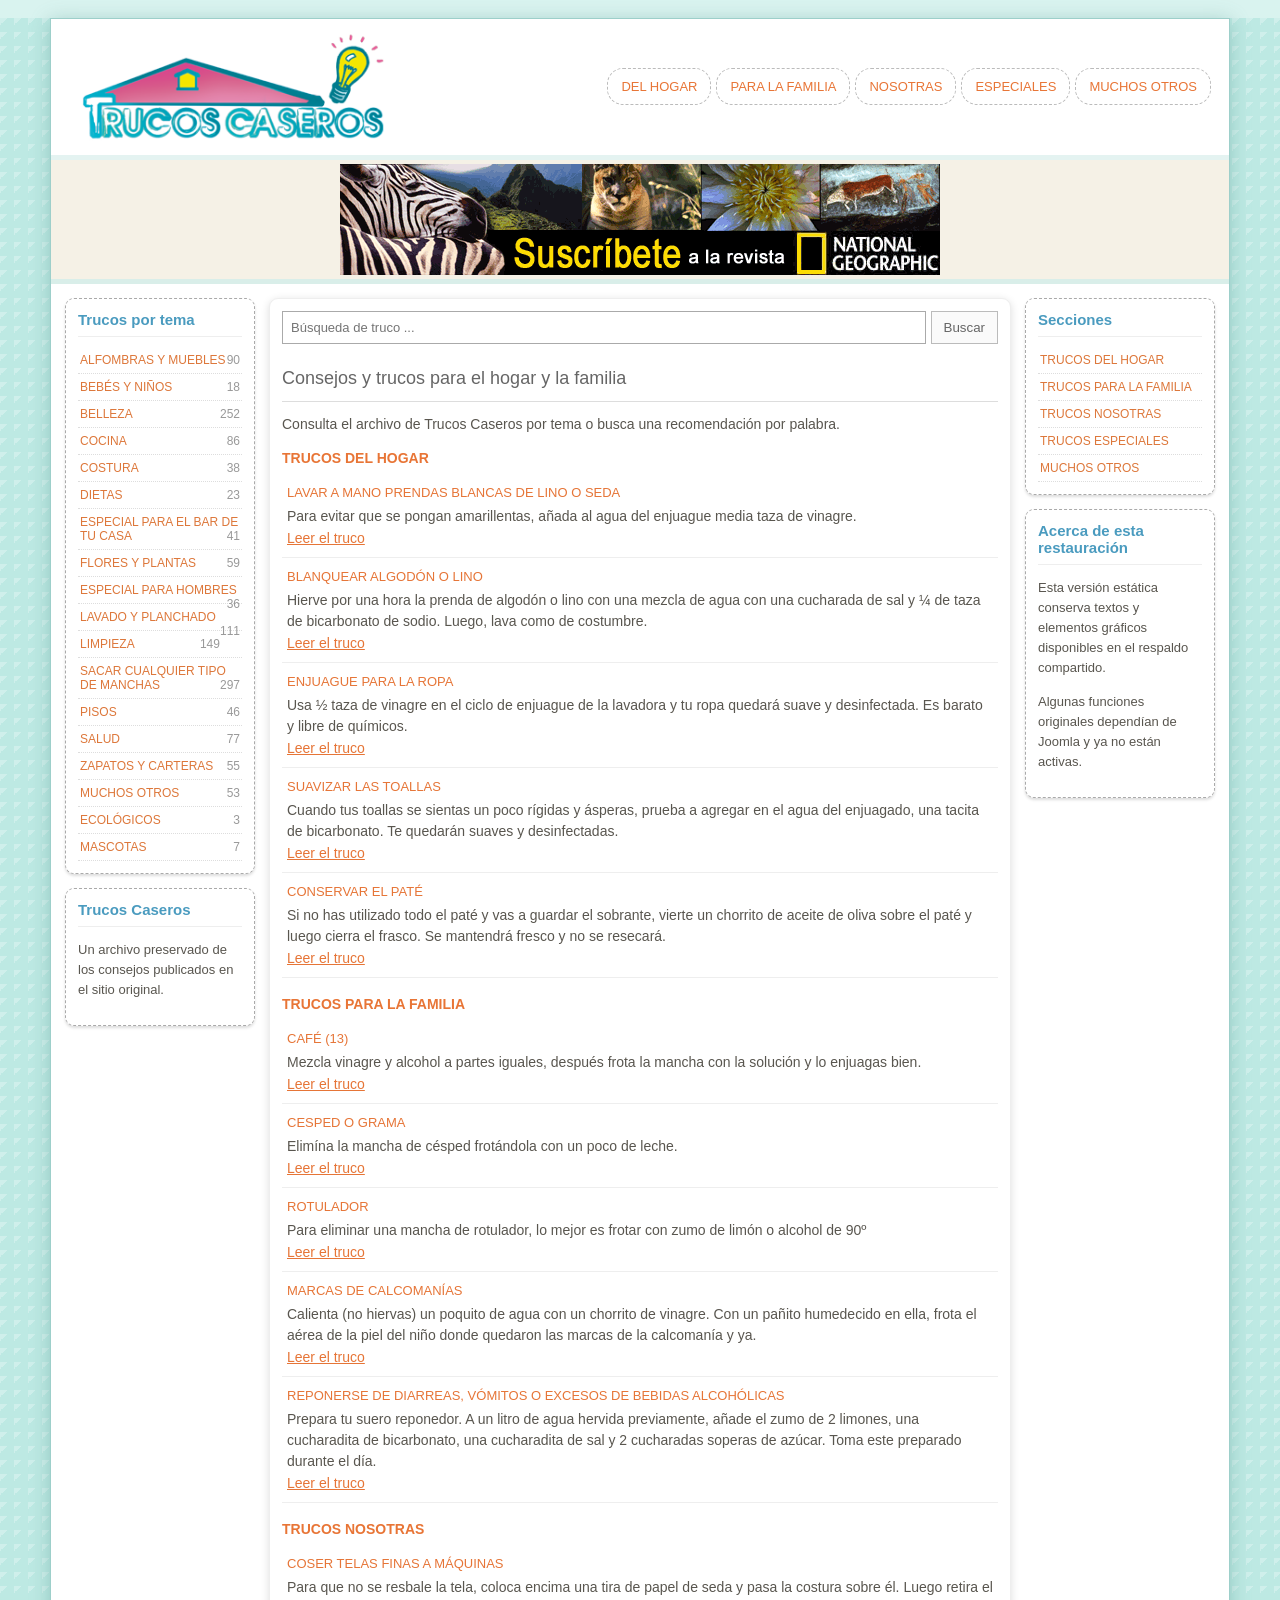
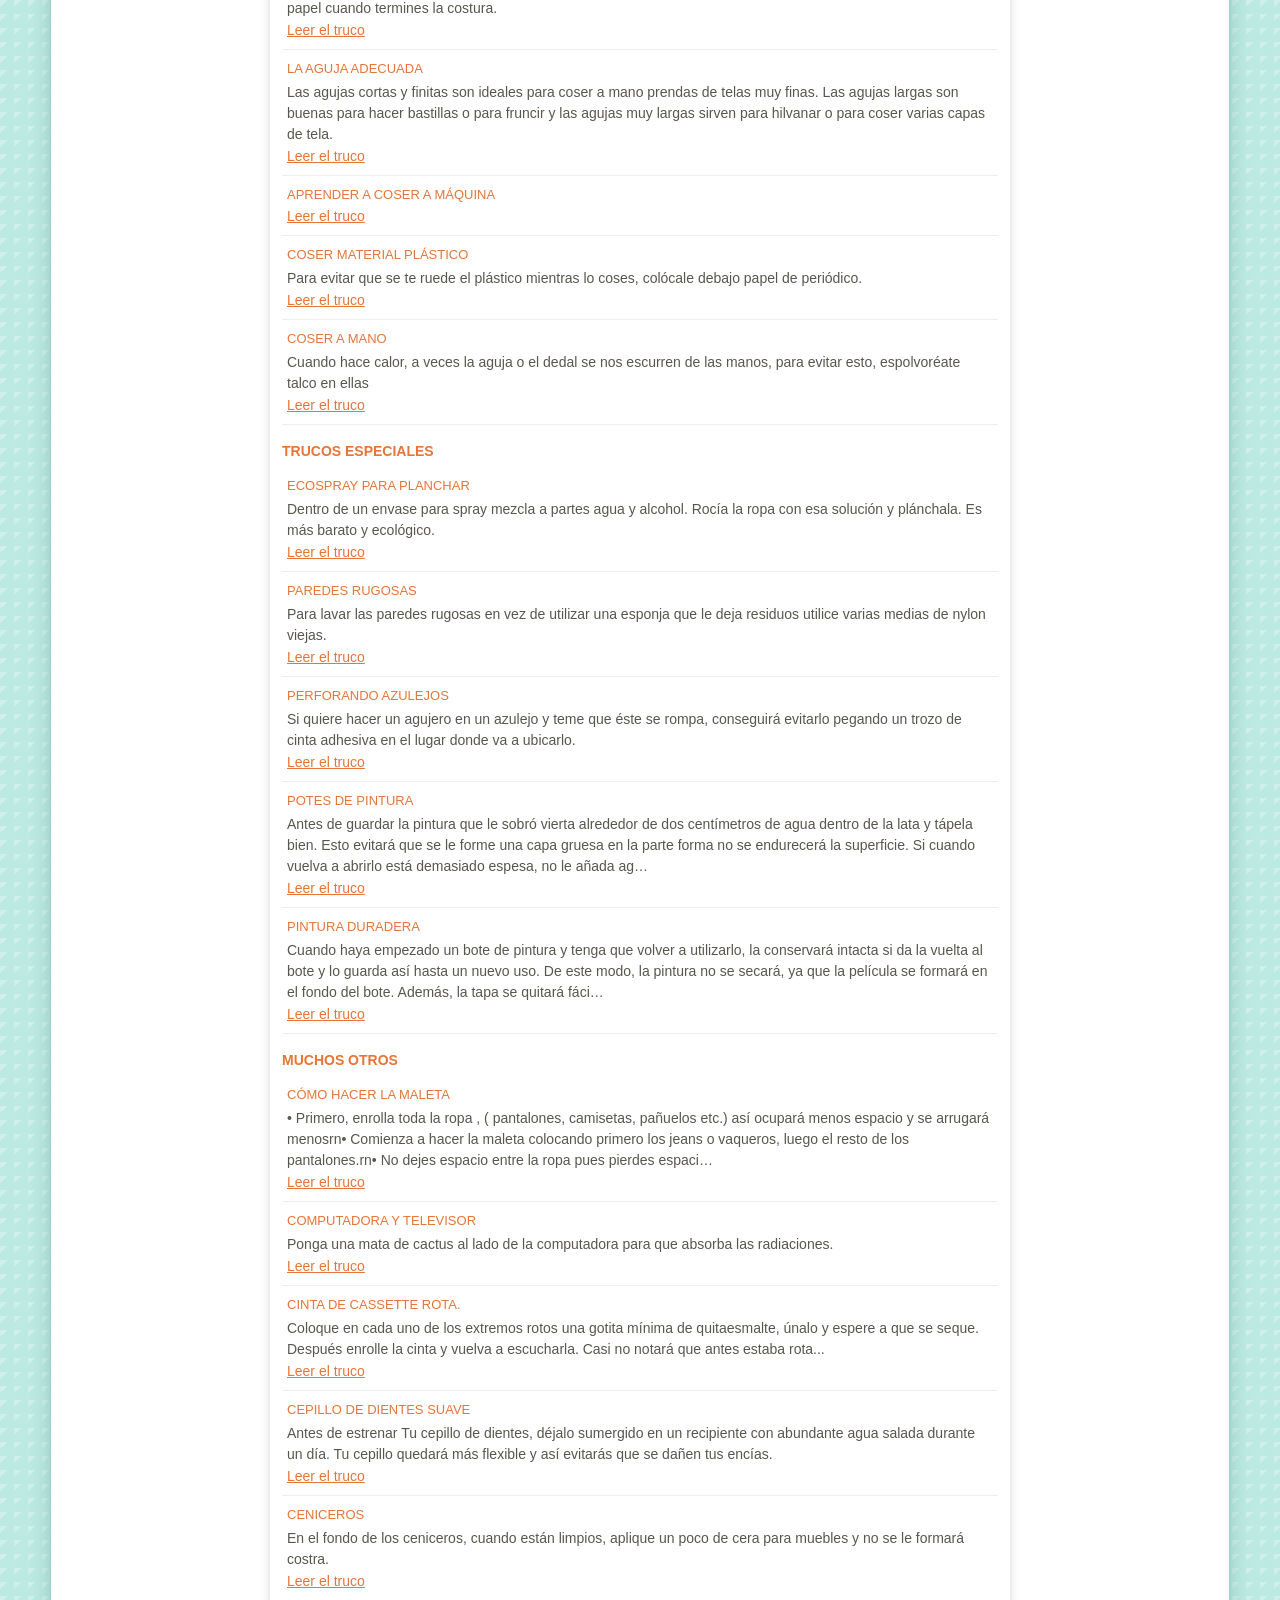
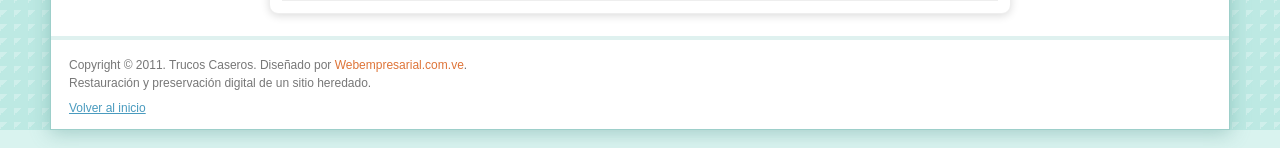
==== index.html @ a79f811b "Restore Trucos Caseros as static site" ====
<!doctype html>
<html lang="es"><head><meta charset="utf-8"><meta name="viewport" content="width=device-width,initial-scale=1"><meta name="description" content="Restauración estática de Trucos Caseros, sitio original de consejos y remedios para el hogar."><title>Trucos Caseros</title><link rel="icon" href="assets/images/favicon.ico"><link rel="stylesheet" href="styles.css"></head>
<body><div class="site-shell"><header class="site-header"><a class="brand" href="#/" aria-label="Trucos Caseros, inicio"><img src="assets/images/s5_logo.png" alt="Trucos Caseros"></a><nav id="sections" class="section-nav" aria-label="Secciones"></nav></header>
<div class="banner-strip" aria-hidden="true"><img src="assets/images/baneri.gif" alt=""></div>
<div class="layout"><aside class="side side-left"><section class="box"><h2>Trucos por tema</h2><nav id="categories" class="category-nav" aria-label="Categorías"></nav></section><section class="box memory-box"><h2>Trucos Caseros</h2><p>Un archivo preservado de los consejos publicados en el sitio original.</p></section></aside>
<main class="main"><div class="search"><form id="search-form"><label class="sr-only" for="query">Buscar un truco</label><input id="query" type="search" placeholder="Búsqueda de truco ..."><button>Buscar</button></form></div><div id="content" aria-live="polite"><p class="loading">Cargando el archivo…</p></div></main>
<aside class="side side-right"><section class="box"><h2>Secciones</h2><nav id="sections-side"></nav></section><section class="box"><h2>Acerca de esta restauración</h2><p>Esta versión estática conserva textos y elementos gráficos disponibles en el respaldo compartido.</p><p>Algunas funciones originales dependían de Joomla y ya no están activas.</p></section></aside></div>
<footer class="site-footer"><p>Copyright © 2011. Trucos Caseros. Diseñado por <span>Webempresarial.com.ve</span>.</p><p>Restauración y preservación digital de un sitio heredado.</p><a href="#/">Volver al inicio</a></footer></div><script src="app.js" defer></script></body></html>
---- styles.css ----
*{box-sizing:border-box}html{background:#d9f3ef}body{margin:0;color:#59564f;background:linear-gradient(135deg,rgba(255,255,255,.28) 25%,transparent 25%) 0 0/14px 14px,#bde9e3;font:14px Arial,Helvetica,sans-serif}.site-shell{width:min(1180px,calc(100% - 30px));margin:18px auto;background:#fff;border:1px solid #9dcfca;box-shadow:0 3px 18px #5c9a9470}.site-header{min-height:100px;padding:10px 18px;display:flex;align-items:center;justify-content:space-between;gap:20px;background:#fff;border-bottom:5px solid #e4f3f1}.brand img{display:block;width:min(330px,45vw);height:auto}.section-nav{display:flex;gap:5px;flex-wrap:wrap;justify-content:flex-end}.section-nav a,.section-title{color:#e87536}.section-nav a{background:#fff;border:1px dashed #bbb;border-radius:16px;padding:10px 13px;text-decoration:none;font-size:13px}.section-nav a:hover,.section-nav a.active{background:#fff4e8}.banner-strip{height:124px;background:#f5f1e6;display:flex;align-items:center;justify-content:center;overflow:hidden;border-bottom:5px solid #d9eee9}.banner-strip img{max-width:100%;max-height:118px;object-fit:contain}.layout{display:grid;grid-template-columns:190px minmax(0,1fr) 190px;gap:14px;padding:14px}.side{min-width:0}.box{border:1px dashed #aaa;border-radius:9px;padding:12px;margin-bottom:14px;box-shadow:0 2px 3px #ddd;background:#fff}.box h2{font-size:15px;color:#4a9bbf;margin:0 0 10px;border-bottom:1px solid #eee;padding-bottom:8px}.box p{line-height:1.55;font-size:13px}.category-nav a,.side a{display:block;color:#dd773a;text-decoration:none;padding:6px 2px;border-bottom:1px dotted #ddd;font-size:12px}.category-nav a:hover,.side a:hover{color:#8dbb21}.category-nav .count{float:right;color:#999}.main{min-width:0;border:1px solid #eee;border-radius:9px;padding:12px;background:#fff;box-shadow:0 2px 8px #ddd}.search{margin-bottom:12px}#search-form{display:flex;gap:5px}#query{flex:1;min-width:0;padding:8px;border:1px solid #aaa;font:13px Arial}button{border:1px solid #bbb;background:#fafafa;color:#666;padding:7px 12px;cursor:pointer}button:hover{background:#edf7f5}.page-title{font-size:18px;font-weight:normal;color:#666;border-bottom:1px solid #ddd;padding:12px 0;margin:4px 0 12px}.section-title{font-size:14px;margin:18px 0 8px}.article-list{list-style:none;margin:0;padding:0}.article-card{border-bottom:1px solid #eee;padding:11px 5px}.article-card h3{margin:0 0 6px;font-size:13px;font-weight:normal;text-transform:uppercase}.article-card h3 a{color:#e67537;text-decoration:none}.article-card h3 a:hover{text-decoration:underline}.article-card p{margin:3px 0;line-height:1.5}.article-body{line-height:1.7;color:#4e4e4e}.article-body img{max-width:100%;height:auto}.article-body table{border-collapse:collapse;max-width:100%}.article-body td,.article-body th{padding:5px;border:1px solid #ddd}.article-tools{display:flex;justify-content:space-between;margin:18px 0}.back-link{color:#e67537}.empty,.loading{padding:20px;color:#777}.site-footer{border-top:4px solid #dff1ef;margin-top:8px;padding:14px 18px;color:#777;font-size:12px}.site-footer p{margin:4px 0}.site-footer span{color:#de7438}.site-footer a{display:inline-block;margin-top:7px;color:#4a9bbf}.sr-only{position:absolute;width:1px;height:1px;padding:0;margin:-1px;overflow:hidden;clip:rect(0,0,0,0);white-space:nowrap;border:0}@media(max-width:900px){.layout{grid-template-columns:175px minmax(0,1fr)}.side-right{display:none}.site-header{align-items:flex-start;flex-direction:column}.section-nav{justify-content:flex-start}}@media(max-width:620px){.site-shell{width:100%;margin:0;border:0}.layout{display:flex;flex-direction:column;padding:10px}.side-left{order:2}.main{order:1}.brand img{width:min(300px,80vw)}.section-nav{gap:3px}.section-nav a{padding:7px 9px;font-size:12px}.banner-strip{height:86px}.banner-strip img{max-height:82px}.category-nav{columns:2}.memory-box{display:none}}
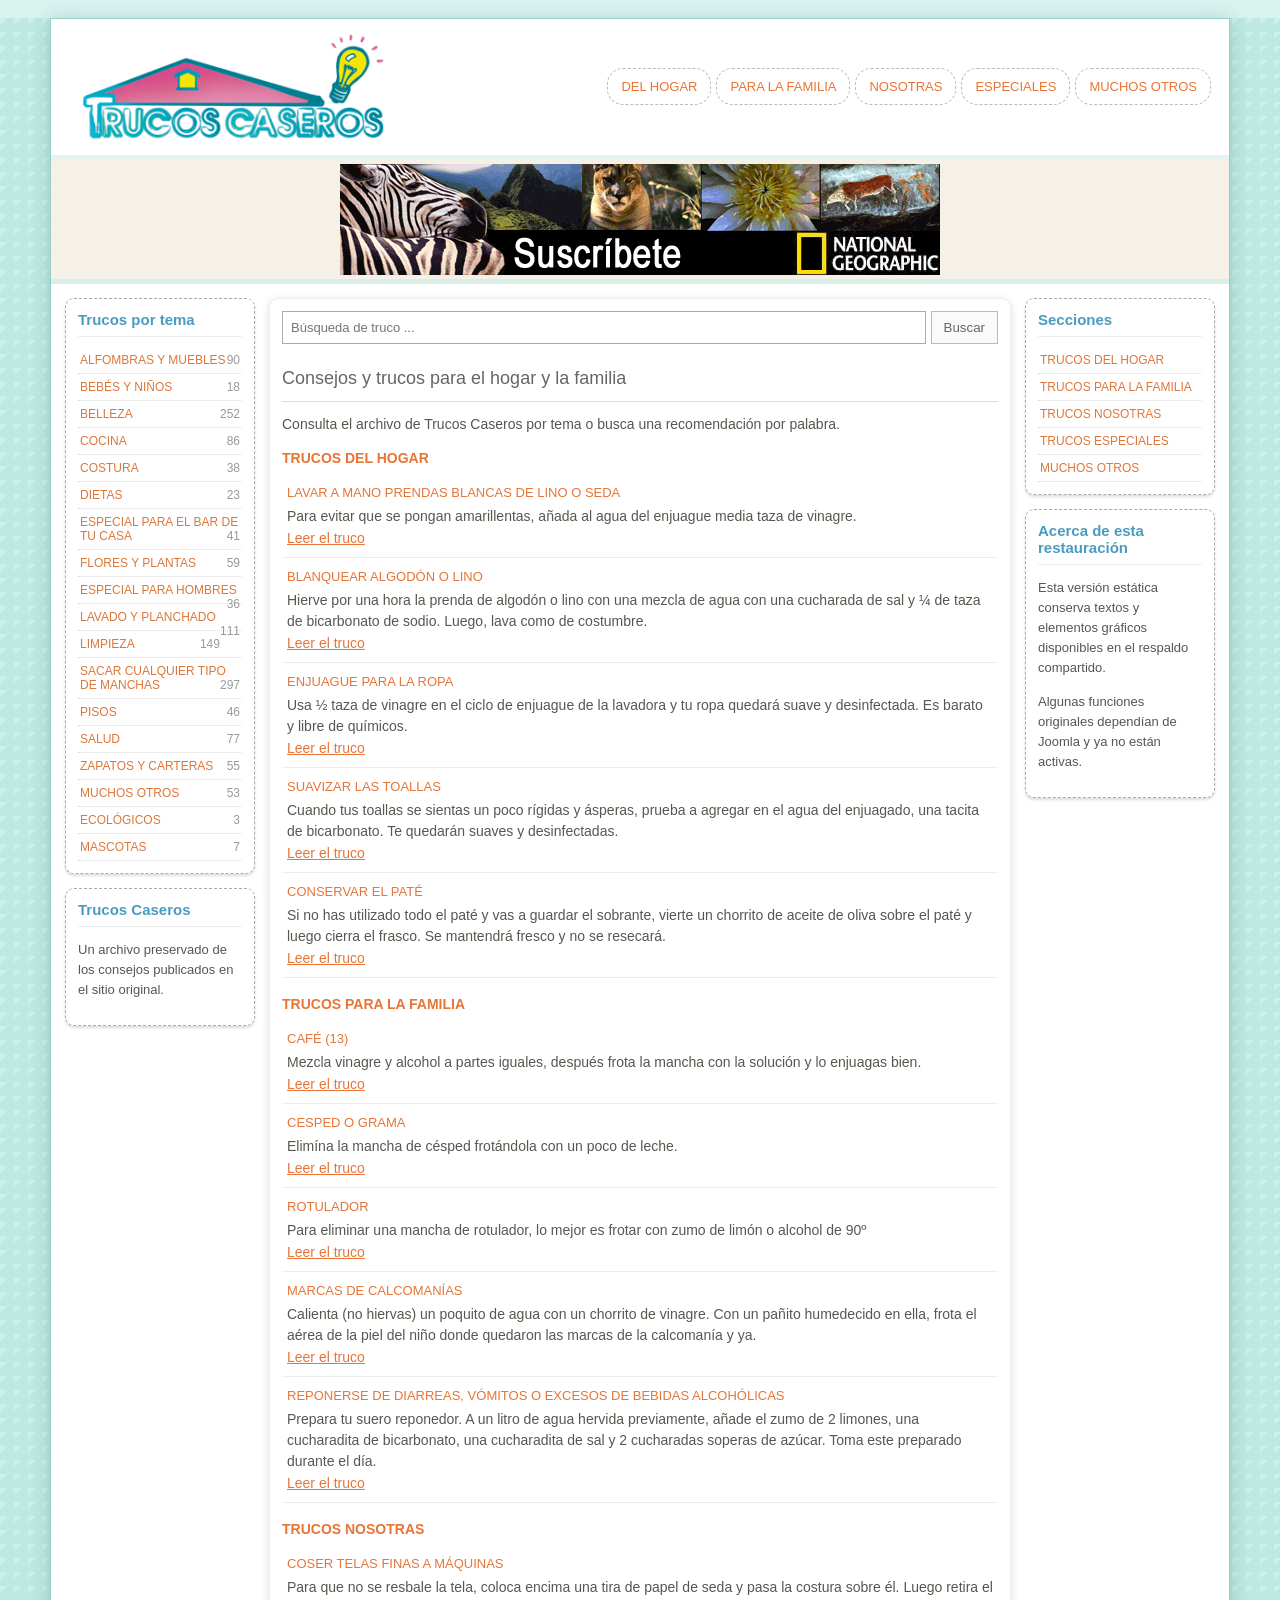
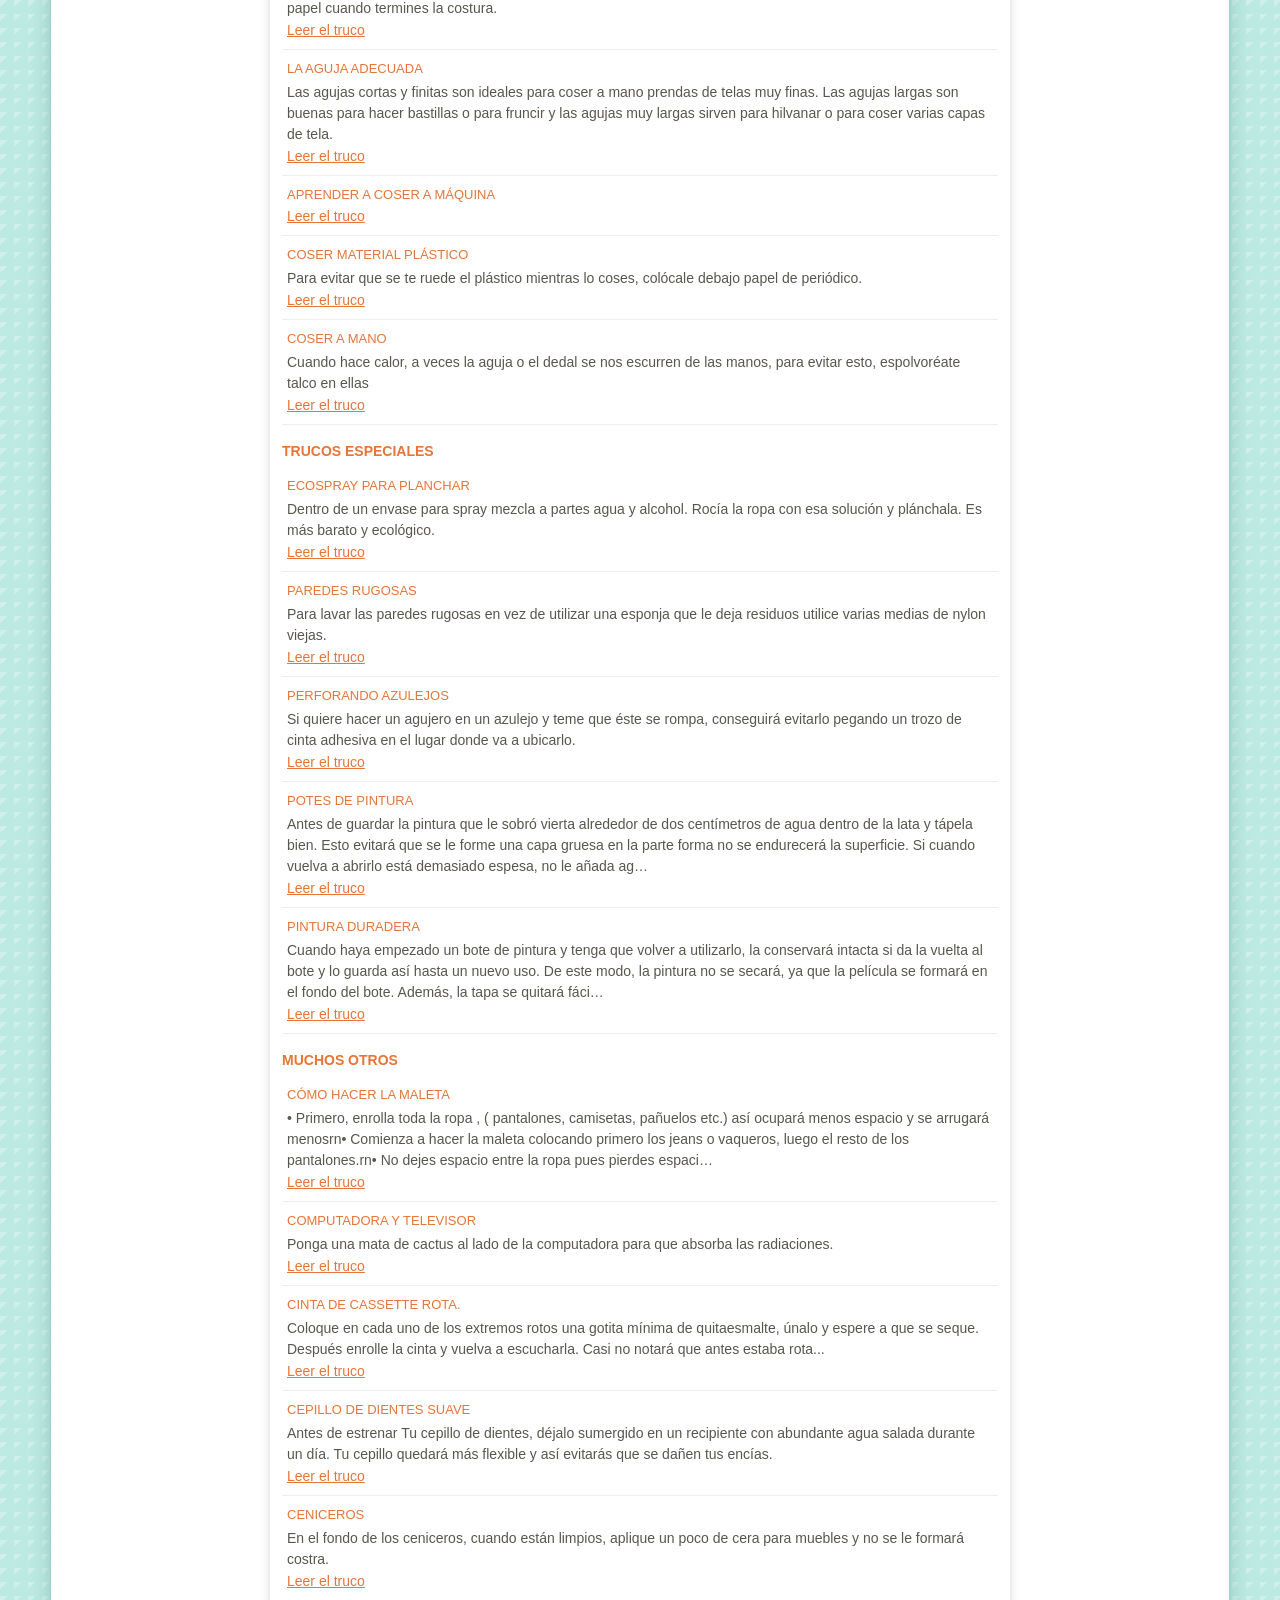
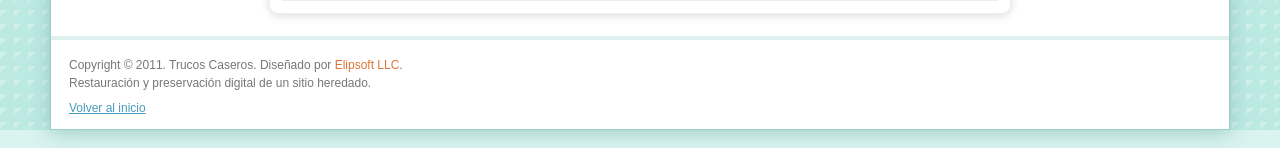
==== commit 513ed615: "Update site designer credit to Elipsoft" ====
--- a/index.html
+++ b/index.html
@@ -5,4 +5,4 @@
 <div class="layout"><aside class="side side-left"><section class="box"><h2>Trucos por tema</h2><nav id="categories" class="category-nav" aria-label="Categorías"></nav></section><section class="box memory-box"><h2>Trucos Caseros</h2><p>Un archivo preservado de los consejos publicados en el sitio original.</p></section></aside>
 <main class="main"><div class="search"><form id="search-form"><label class="sr-only" for="query">Buscar un truco</label><input id="query" type="search" placeholder="Búsqueda de truco ..."><button>Buscar</button></form></div><div id="content" aria-live="polite"><p class="loading">Cargando el archivo…</p></div></main>
 <aside class="side side-right"><section class="box"><h2>Secciones</h2><nav id="sections-side"></nav></section><section class="box"><h2>Acerca de esta restauración</h2><p>Esta versión estática conserva textos y elementos gráficos disponibles en el respaldo compartido.</p><p>Algunas funciones originales dependían de Joomla y ya no están activas.</p></section></aside></div>
-<footer class="site-footer"><p>Copyright © 2011. Trucos Caseros. Diseñado por <span>Webempresarial.com.ve</span>.</p><p>Restauración y preservación digital de un sitio heredado.</p><a href="#/">Volver al inicio</a></footer></div><script src="app.js" defer></script></body></html>+<footer class="site-footer"><p>Copyright © 2011. Trucos Caseros. Diseñado por <a class="designer-credit" href="https://elipsoft.us/">Elipsoft LLC</a>.</p><p>Restauración y preservación digital de un sitio heredado.</p><a href="#/">Volver al inicio</a></footer></div><script src="app.js" defer></script></body></html>
--- a/styles.css
+++ b/styles.css
@@ -1 +1 @@
-*{box-sizing:border-box}html{background:#d9f3ef}body{margin:0;color:#59564f;background:linear-gradient(135deg,rgba(255,255,255,.28) 25%,transparent 25%) 0 0/14px 14px,#bde9e3;font:14px Arial,Helvetica,sans-serif}.site-shell{width:min(1180px,calc(100% - 30px));margin:18px auto;background:#fff;border:1px solid #9dcfca;box-shadow:0 3px 18px #5c9a9470}.site-header{min-height:100px;padding:10px 18px;display:flex;align-items:center;justify-content:space-between;gap:20px;background:#fff;border-bottom:5px solid #e4f3f1}.brand img{display:block;width:min(330px,45vw);height:auto}.section-nav{display:flex;gap:5px;flex-wrap:wrap;justify-content:flex-end}.section-nav a,.section-title{color:#e87536}.section-nav a{background:#fff;border:1px dashed #bbb;border-radius:16px;padding:10px 13px;text-decoration:none;font-size:13px}.section-nav a:hover,.section-nav a.active{background:#fff4e8}.banner-strip{height:124px;background:#f5f1e6;display:flex;align-items:center;justify-content:center;overflow:hidden;border-bottom:5px solid #d9eee9}.banner-strip img{max-width:100%;max-height:118px;object-fit:contain}.layout{display:grid;grid-template-columns:190px minmax(0,1fr) 190px;gap:14px;padding:14px}.side{min-width:0}.box{border:1px dashed #aaa;border-radius:9px;padding:12px;margin-bottom:14px;box-shadow:0 2px 3px #ddd;background:#fff}.box h2{font-size:15px;color:#4a9bbf;margin:0 0 10px;border-bottom:1px solid #eee;padding-bottom:8px}.box p{line-height:1.55;font-size:13px}.category-nav a,.side a{display:block;color:#dd773a;text-decoration:none;padding:6px 2px;border-bottom:1px dotted #ddd;font-size:12px}.category-nav a:hover,.side a:hover{color:#8dbb21}.category-nav .count{float:right;color:#999}.main{min-width:0;border:1px solid #eee;border-radius:9px;padding:12px;background:#fff;box-shadow:0 2px 8px #ddd}.search{margin-bottom:12px}#search-form{display:flex;gap:5px}#query{flex:1;min-width:0;padding:8px;border:1px solid #aaa;font:13px Arial}button{border:1px solid #bbb;background:#fafafa;color:#666;padding:7px 12px;cursor:pointer}button:hover{background:#edf7f5}.page-title{font-size:18px;font-weight:normal;color:#666;border-bottom:1px solid #ddd;padding:12px 0;margin:4px 0 12px}.section-title{font-size:14px;margin:18px 0 8px}.article-list{list-style:none;margin:0;padding:0}.article-card{border-bottom:1px solid #eee;padding:11px 5px}.article-card h3{margin:0 0 6px;font-size:13px;font-weight:normal;text-transform:uppercase}.article-card h3 a{color:#e67537;text-decoration:none}.article-card h3 a:hover{text-decoration:underline}.article-card p{margin:3px 0;line-height:1.5}.article-body{line-height:1.7;color:#4e4e4e}.article-body img{max-width:100%;height:auto}.article-body table{border-collapse:collapse;max-width:100%}.article-body td,.article-body th{padding:5px;border:1px solid #ddd}.article-tools{display:flex;justify-content:space-between;margin:18px 0}.back-link{color:#e67537}.empty,.loading{padding:20px;color:#777}.site-footer{border-top:4px solid #dff1ef;margin-top:8px;padding:14px 18px;color:#777;font-size:12px}.site-footer p{margin:4px 0}.site-footer span{color:#de7438}.site-footer a{display:inline-block;margin-top:7px;color:#4a9bbf}.sr-only{position:absolute;width:1px;height:1px;padding:0;margin:-1px;overflow:hidden;clip:rect(0,0,0,0);white-space:nowrap;border:0}@media(max-width:900px){.layout{grid-template-columns:175px minmax(0,1fr)}.side-right{display:none}.site-header{align-items:flex-start;flex-direction:column}.section-nav{justify-content:flex-start}}@media(max-width:620px){.site-shell{width:100%;margin:0;border:0}.layout{display:flex;flex-direction:column;padding:10px}.side-left{order:2}.main{order:1}.brand img{width:min(300px,80vw)}.section-nav{gap:3px}.section-nav a{padding:7px 9px;font-size:12px}.banner-strip{height:86px}.banner-strip img{max-height:82px}.category-nav{columns:2}.memory-box{display:none}}+*{box-sizing:border-box}html{background:#d9f3ef}body{margin:0;color:#59564f;background:linear-gradient(135deg,rgba(255,255,255,.28) 25%,transparent 25%) 0 0/14px 14px,#bde9e3;font:14px Arial,Helvetica,sans-serif}.site-shell{width:min(1180px,calc(100% - 30px));margin:18px auto;background:#fff;border:1px solid #9dcfca;box-shadow:0 3px 18px #5c9a9470}.site-header{min-height:100px;padding:10px 18px;display:flex;align-items:center;justify-content:space-between;gap:20px;background:#fff;border-bottom:5px solid #e4f3f1}.brand img{display:block;width:min(330px,45vw);height:auto}.section-nav{display:flex;gap:5px;flex-wrap:wrap;justify-content:flex-end}.section-nav a,.section-title{color:#e87536}.section-nav a{background:#fff;border:1px dashed #bbb;border-radius:16px;padding:10px 13px;text-decoration:none;font-size:13px}.section-nav a:hover,.section-nav a.active{background:#fff4e8}.banner-strip{height:124px;background:#f5f1e6;display:flex;align-items:center;justify-content:center;overflow:hidden;border-bottom:5px solid #d9eee9}.banner-strip img{max-width:100%;max-height:118px;object-fit:contain}.layout{display:grid;grid-template-columns:190px minmax(0,1fr) 190px;gap:14px;padding:14px}.side{min-width:0}.box{border:1px dashed #aaa;border-radius:9px;padding:12px;margin-bottom:14px;box-shadow:0 2px 3px #ddd;background:#fff}.box h2{font-size:15px;color:#4a9bbf;margin:0 0 10px;border-bottom:1px solid #eee;padding-bottom:8px}.box p{line-height:1.55;font-size:13px}.category-nav a,.side a{display:block;color:#dd773a;text-decoration:none;padding:6px 2px;border-bottom:1px dotted #ddd;font-size:12px}.category-nav a:hover,.side a:hover{color:#8dbb21}.category-nav .count{float:right;color:#999}.main{min-width:0;border:1px solid #eee;border-radius:9px;padding:12px;background:#fff;box-shadow:0 2px 8px #ddd}.search{margin-bottom:12px}#search-form{display:flex;gap:5px}#query{flex:1;min-width:0;padding:8px;border:1px solid #aaa;font:13px Arial}button{border:1px solid #bbb;background:#fafafa;color:#666;padding:7px 12px;cursor:pointer}button:hover{background:#edf7f5}.page-title{font-size:18px;font-weight:normal;color:#666;border-bottom:1px solid #ddd;padding:12px 0;margin:4px 0 12px}.section-title{font-size:14px;margin:18px 0 8px}.article-list{list-style:none;margin:0;padding:0}.article-card{border-bottom:1px solid #eee;padding:11px 5px}.article-card h3{margin:0 0 6px;font-size:13px;font-weight:normal;text-transform:uppercase}.article-card h3 a{color:#e67537;text-decoration:none}.article-card h3 a:hover{text-decoration:underline}.article-card p{margin:3px 0;line-height:1.5}.article-body{line-height:1.7;color:#4e4e4e}.article-body img{max-width:100%;height:auto}.article-body table{border-collapse:collapse;max-width:100%}.article-body td,.article-body th{padding:5px;border:1px solid #ddd}.article-tools{display:flex;justify-content:space-between;margin:18px 0}.back-link{color:#e67537}.empty,.loading{padding:20px;color:#777}.site-footer{border-top:4px solid #dff1ef;margin-top:8px;padding:14px 18px;color:#777;font-size:12px}.site-footer p{margin:4px 0}.site-footer .designer-credit{color:#de7438;text-decoration:none}.site-footer .designer-credit:hover{text-decoration:underline}.site-footer>a{display:inline-block;margin-top:7px;color:#4a9bbf}.sr-only{position:absolute;width:1px;height:1px;padding:0;margin:-1px;overflow:hidden;clip:rect(0,0,0,0);white-space:nowrap;border:0}@media(max-width:900px){.layout{grid-template-columns:175px minmax(0,1fr)}.side-right{display:none}.site-header{align-items:flex-start;flex-direction:column}.section-nav{justify-content:flex-start}}@media(max-width:620px){.site-shell{width:100%;margin:0;border:0}.layout{display:flex;flex-direction:column;padding:10px}.side-left{order:2}.main{order:1}.brand img{width:min(300px,80vw)}.section-nav{gap:3px}.section-nav a{padding:7px 9px;font-size:12px}.banner-strip{height:86px}.banner-strip img{max-height:82px}.category-nav{columns:2}.memory-box{display:none}}
